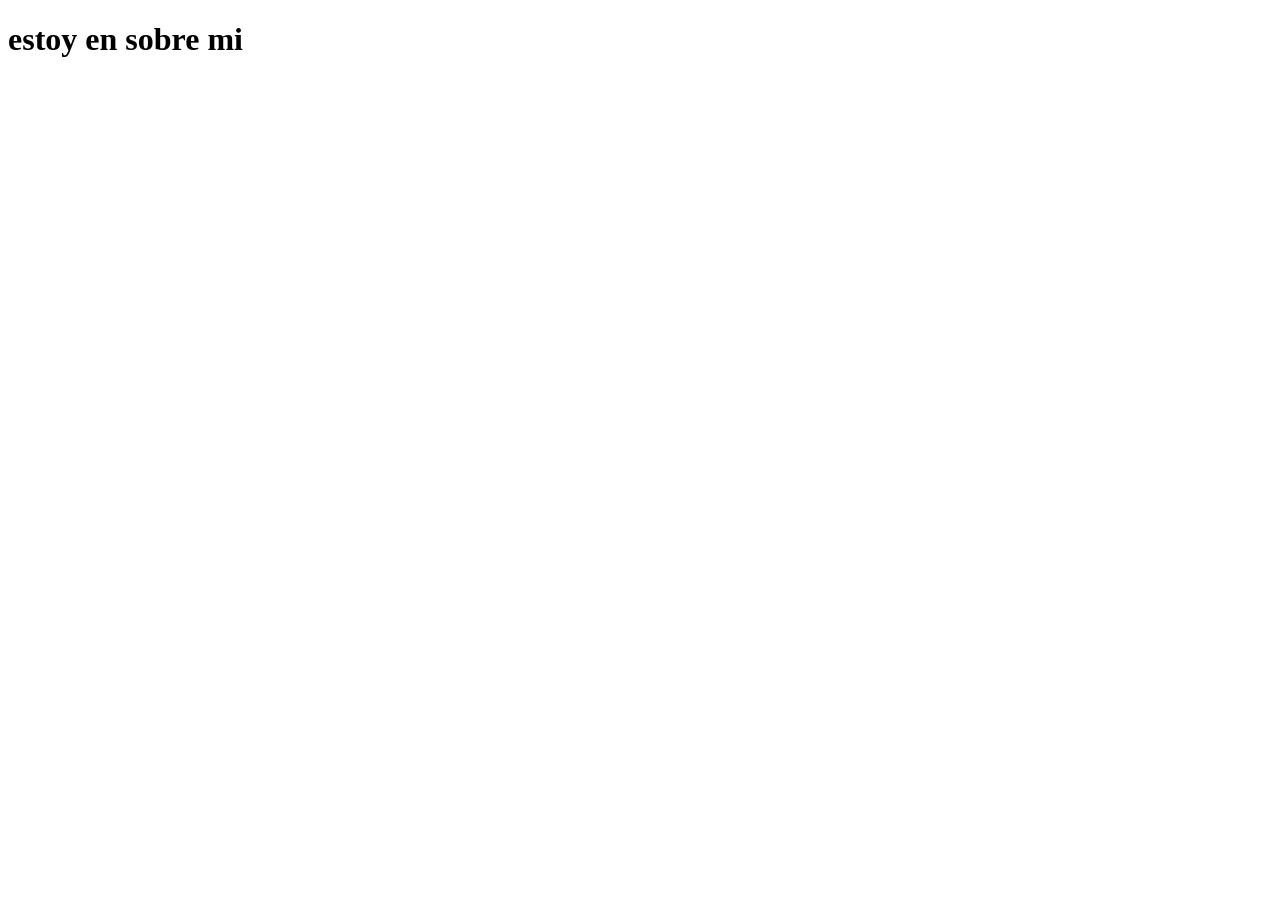
==== views/Pages/about.html @ 035afb81 "feat: Se agrego el navbar y su responsividad" ====
<!DOCTYPE html>
<html lang="en">
<head>
    <meta charset="UTF-8">
    <meta name="viewport" content="width=device-width, initial-scale=1.0">
    <title>Usuarios</title>
</head>
<body>
    
    <h1>estoy en sobre mi</h1>
    
</body>
</html>
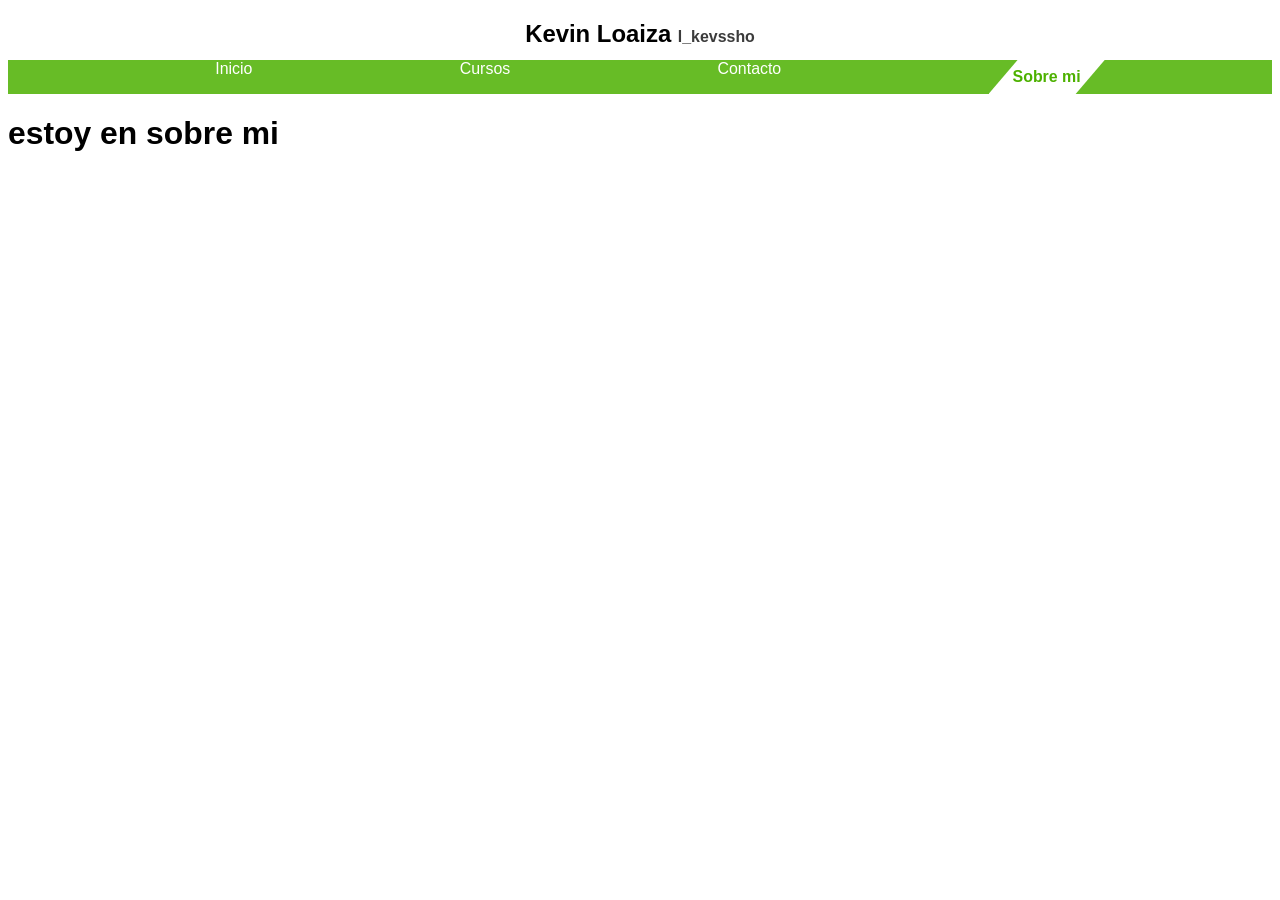
==== commit bcafca85: "feat:(navbar:Se agrego carga diámica del navbar mediante fetch, consus respectivos estilos)" ====
--- a/views/Pages/about.html
+++ b/views/Pages/about.html
@@ -4,10 +4,23 @@
     <meta charset="UTF-8">
     <meta name="viewport" content="width=device-width, initial-scale=1.0">
     <title>Usuarios</title>
+
+    <link rel="stylesheet" href="/styles/styles.css">
 </head>
 <body>
     
+    <!-- Header -->
+    <h1 class="navbar__title">
+        Kevin Loaiza
+        <span class="navbar__subtitle">l_kevssho</span>
+    </h1> <!-- Header -->
+   
+    
+    
+    <div class="navbar-container">
+        
+    </div>
+    <script src="/js/components/navbar.js"></script>
     <h1>estoy en sobre mi</h1>
-    
 </body>
 </html>
--- a/styles/styles.css
+++ b/styles/styles.css
@@ -0,0 +1,160 @@
+:root {
+  /* Primary color */
+  --primary-950: #4DB100;
+  --primary-900: #55B40C;
+  --primary-800: #67BC26;
+  --primary-700: #79C43F;
+  --primary-600: #8BCC59;
+  --primary-500: #9DD472;
+  --primary-400: #AEDB8C;
+  --primary-300: #C0E3A5;
+  --primary-200: #D2EBBF;
+  --primary-100: #EAF3D8;
+  --primary-50:  #F6FBF2;
+
+  /* Secondary color */
+  --secondary-950: #FED638;
+  --secondary-900: #FED841;
+  --secondary-800: #FEDC55;
+  --secondary-700: #FEE069;
+  --secondary-600: #FEE47D;
+  --secondary-500: #FEE891;
+  --secondary-400: #FEECA5;
+  --secondary-300: #FEF0B9;
+  --secondary-200: #FEF4CD;
+  --secondary-100: #FEF8E1;
+  --secondary-50:  #FEFCF5;
+
+  /* Tertiary-2 color */
+  --tertiary-950: #50E5F9;
+  --tertiary-900: #58E6F9;
+  --tertiary-800: #6AE8F9;
+  --tertiary-700: #7BEBFA;
+  --tertiary-600: #8DEEFB;
+  --tertiary-500: #9EF0FB;
+  --tertiary-400: #B0F3FC;
+  --tertiary-300: #C1F5FC;
+  --tertiary-200: #D3F8FD;
+  --tertiary-100: #E4FBFE;
+  --tertiary-50:  #F6FDFE;
+
+  /* Basic color */
+  --white: #fff;
+  --black: #000;
+  --gray-950: #101010;
+  --gray-900: #262626;
+  --gray-800: #3B3B3B;
+  --gray-700: #515151;
+  --gray-600: #676767;
+  --gray-500: #7D7D7D;
+  --gray-400: #929292;
+  --gray-300: #A8A8A8;
+  --gray-200: #BEBEBE;
+  --gray-100: #D4D4D4;
+  --gray-50:  #E9E9E9;
+
+  /* Font-family */
+  --main-font: Helvetica, Arial, sans-serif;
+
+  /* Font-size */
+  --fs-xxxxl: 8.0rem; /* Ultra grande */
+  --fs-xxxl:  6.4rem; /* Súper grande */
+  --fs-xxl:   4.8rem; /* Extra grande */
+  --fs-xl:    4.0rem; /* Muy grande */
+  --fs-lg:    3.2rem; /* Grande */
+  --fs-md:    2.4rem; /* Mediano */
+  --fs-sm:    2.0rem; /* Pequeño */
+  --fs-xs:    1.6rem; /* Extra pequeño */
+  --fs-xxs:   1.4rem; /* Extra extra pequeño */
+  --fs-xxxs:  1.2rem; /* Mínimo */
+}
+/*Globals*/
+
+html {
+    margin: 0;
+    box-sizing: border-box;
+    font-size: 62.25%; 
+}
+*, * :before, *::after{
+    box-sizing: inherit;
+}
+
+
+body {
+    font-size: 1.6rem;
+    font-family: var(--main-font);
+}
+
+/*===================*/
+    /*firstmobil*/
+/*===================*/
+
+/*===================*/
+    /*Header*/
+/*===================*/
+.header {
+    position: static;
+    top: 0;
+    width: 100%;
+    z-index: 100%;
+}
+
+/*===================*/
+    /*Navbar*/
+/*===================*/
+
+.navbar__title {
+    margin: 0;
+    padding: 12px;
+    font-size: var(--fs-md);
+    text-align: center;
+}
+
+.navbar__subtitle {
+    font-size: var(--fs-xs);
+    color: var(--gray-800);
+}
+
+.navbar {
+    background-color: var(--primary-800);
+}
+
+.navbar__list {
+    display: flex;
+    flex-direction: column;
+    width: 100%;
+    margin: 0 auto;
+    list-style: none;
+    
+}
+
+.navbar__link {
+    display: flex;
+    flex-direction: column;
+    align-items: center;
+    text-decoration: none;
+    color: var(--white);
+    
+}
+
+@media (width > 768px) {
+  .navbar__list{
+    flex-direction: row;
+    gap: 40px;
+    justify-content: space-evenly;
+  }
+  .navbar__link:hover{
+    color:var(--secondary-300)
+
+  }
+    
+}
+
+.navbar__link.active {
+    background-color: var(--white);
+    color: var(--primary-950);
+    font-weight: bold;
+    padding: 8px 24px;
+    /* border-radius: 0.6rem; */
+    clip-path: polygon(25% 0%, 100% 0%, 75% 100%, 0% 100%);
+}
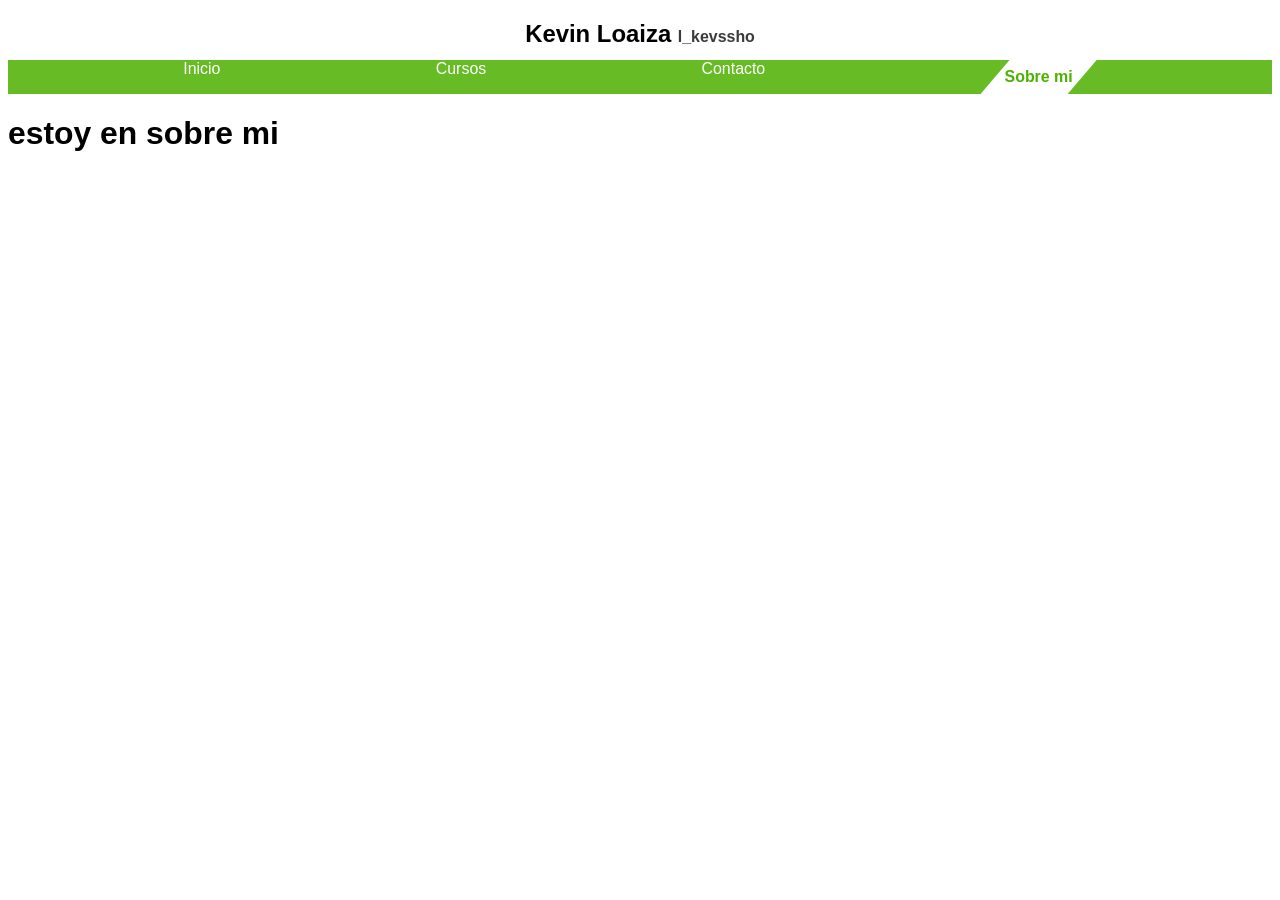
==== commit a6291fda: "feat: Se actualizo el repositorio" ====
--- a/views/Pages/about.html
+++ b/views/Pages/about.html
@@ -5,7 +5,9 @@
     <meta name="viewport" content="width=device-width, initial-scale=1.0">
     <title>Usuarios</title>
 
-    <link rel="stylesheet" href="/styles/styles.css">
+<link rel="stylesheet" href="/styles/variables.css">
+<link rel="stylesheet" href="/styles/components/navbar.css">
+
 </head>
 <body>
     
--- a/styles/variables.css
+++ b/styles/variables.css
@@ -0,0 +1,101 @@
+:root {
+  /* Primary color */
+  --primary-950: #4DB100;
+  --primary-900: #55B40C;
+  --primary-800: #67BC26;
+  --primary-700: #79C43F;
+  --primary-600: #8BCC59;
+  --primary-500: #9DD472;
+  --primary-400: #AEDB8C;
+  --primary-300: #C0E3A5;
+  --primary-200: #D2EBBF;
+  --primary-100: #EAF3D8;
+  --primary-50:  #F6FBF2;
+
+  /* Secondary color */
+  --secondary-950: #FED638;
+  --secondary-900: #FED841;
+  --secondary-800: #FEDC55;
+  --secondary-700: #FEE069;
+  --secondary-600: #FEE47D;
+  --secondary-500: #FEE891;
+  --secondary-400: #FEECA5;
+  --secondary-300: #FEF0B9;
+  --secondary-200: #FEF4CD;
+  --secondary-100: #FEF8E1;
+  --secondary-50:  #FEFCF5;
+
+  /* Tertiary-2 color */
+  --tertiary-950: #50E5F9;
+  --tertiary-900: #58E6F9;
+  --tertiary-800: #6AE8F9;
+  --tertiary-700: #7BEBFA;
+  --tertiary-600: #8DEEFB;
+  --tertiary-500: #9EF0FB;
+  --tertiary-400: #B0F3FC;
+  --tertiary-300: #C1F5FC;
+  --tertiary-200: #D3F8FD;
+  --tertiary-100: #E4FBFE;
+  --tertiary-50:  #F6FDFE;
+
+  /* Basic color */
+  --white: #fff;
+  --black: #000;
+  --gray-950: #101010;
+  --gray-900: #262626;
+  --gray-800: #3B3B3B;
+  --gray-700: #515151;
+  --gray-600: #676767;
+  --gray-500: #7D7D7D;
+  --gray-400: #929292;
+  --gray-300: #A8A8A8;
+  --gray-200: #BEBEBE;
+  --gray-100: #D4D4D4;
+  --gray-50:  #E9E9E9;
+
+  /* Font-family */
+  --main-font: Helvetica, Arial, sans-serif;
+
+  /* Font-size */
+  --fs-xxxxl: 8.0rem; /* Ultra grande */
+  --fs-xxxl:  6.4rem; /* Súper grande */
+  --fs-xxl:   4.8rem; /* Extra grande */
+  --fs-xl:    4.0rem; /* Muy grande */
+  --fs-lg:    3.2rem; /* Grande */
+  --fs-md:    2.4rem; /* Mediano */
+  --fs-sm:    2.0rem; /* Pequeño */
+  --fs-xs:    1.6rem; /* Extra pequeño */
+  --fs-xxs:   1.4rem; /* Extra extra pequeño */
+  --fs-xxxs:  1.2rem; /* Mínimo */
+}
+/*Globals*/
+
+html {
+    margin: 0;
+    box-sizing: border-box;
+    font-size: 62.25%; 
+}
+*, * :before, *::after{
+    box-sizing: inherit;
+}
+
+
+body {
+    font-size: 1.6rem;
+    font-family: var(--main-font);
+}
+
+/*===================*/
+    /*firstmobil*/
+/*===================*/
+
+/*===================*/
+    /*Header*/
+/*===================*/
+.header {
+    position: static;
+    top: 0;
+    width: 100%;
+    z-index: 100%;
+}
+
--- a/styles/components/navbar.css
+++ b/styles/components/navbar.css
@@ -0,0 +1,61 @@
+/*styles/components/navbar.css*/
+
+/*===================*/
+    /*Navbar*/
+/*===================*/
+
+.navbar__title {
+    margin: 0;
+    padding: 12px;
+    font-size: var(--fs-md);
+    text-align: center;
+}
+
+.navbar__subtitle {
+    font-size: var(--fs-xs);
+    color: var(--gray-800);
+}
+
+.navbar {
+    background-color: var(--primary-800);
+}
+
+.navbar__list {
+    display: flex;
+    flex-direction: column;
+    text-align: center;
+    width: 100%;
+    margin: 0 auto;
+    list-style: none;
+    padding: 0 ;
+}
+
+.navbar__link {
+    display: flex;
+    flex-direction: column;
+    align-items: center;
+    text-decoration: none;
+    color: var(--white);
+    
+}
+
+@media (width > 768px) {
+  .navbar__list{
+    flex-direction: row;
+    gap: 40px;
+    justify-content: space-evenly;
+  }
+  .navbar__link:hover{
+    color:var(--secondary-300)
+    
+  }
+    
+}
+
+.navbar__link.active {
+    background-color: var(--white);
+    color: var(--primary-950);
+    font-weight: bold;
+    padding: 8px 24px;
+    clip-path: polygon(25% 0%, 100% 0%, 75% 100%, 0% 100%);
+}
